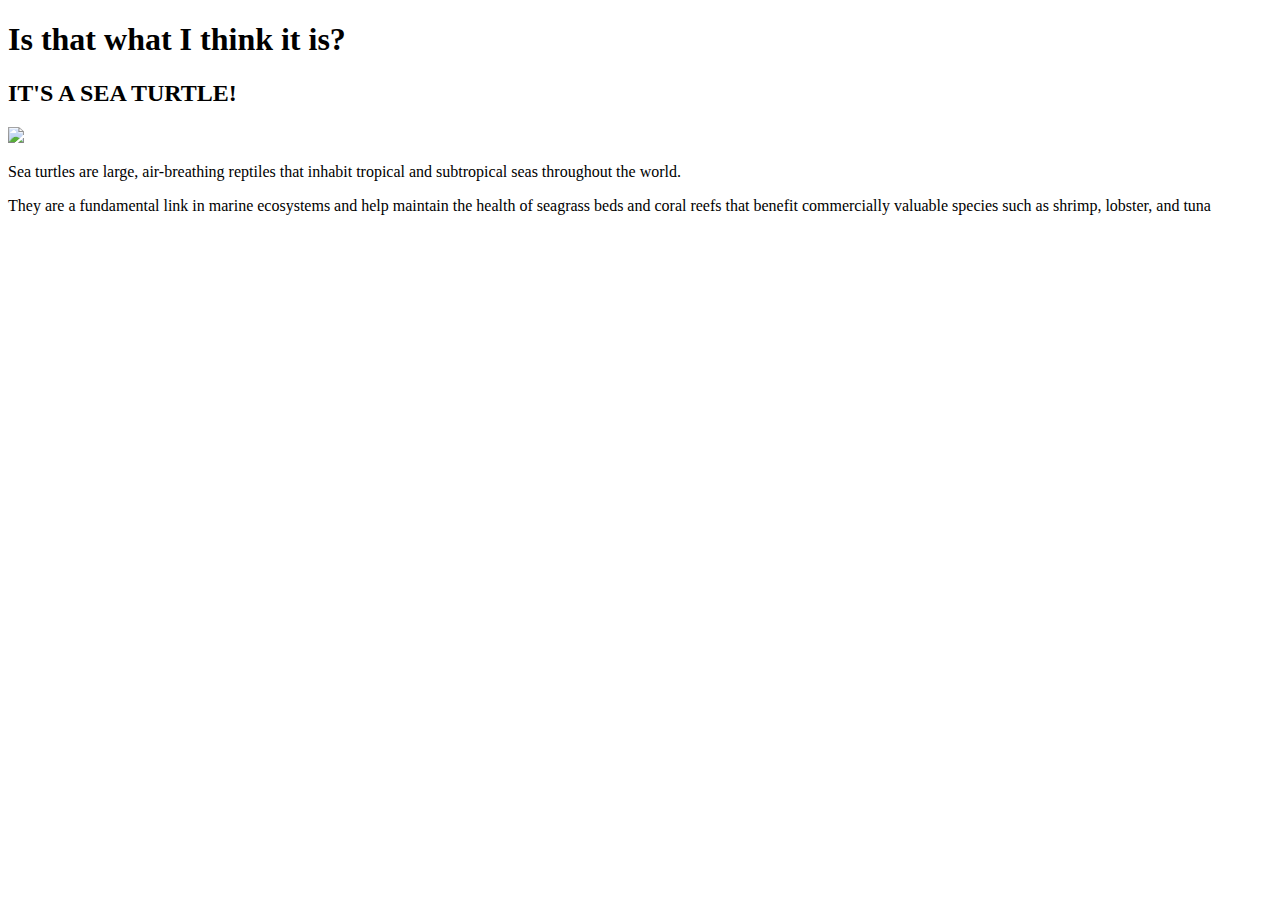
==== index.html @ dd0ad754 "A Bunch of random stuff" ====
<!DOCTYPE html>
<html lang="en">
<head>
    <meta charset="UTF-8">
    <meta name="viewport" content="width=device-width, initial-scale=1.0">
    <script src="https://code.jquery.com/jquery-3.7.1.min.js" integrity="sha256-/JqT3SQfawRcv/BIHPThkBvs0OEvtFFmqPF/lYI/Cxo=" crossorigin="anonymous"></script>
    <script src="/js/main.js"></script>
    <link rel="stylesheet" href="/css/style.css">
    <title>Encounter With My Favorite Animal</title>
</head>
<body>
    <h1> Is that what I think it is? 
    <h2> IT'S A SEA TURTLE!</h1>
    <div id="sea turtle">
        <img src="https://th.bing.com/th?id=OIF.538K1ZT0sW%2bVQvY9%2bQuT1g&w=245&h=182&c=7&r=0&o=5&dpr=2&pid=1.7"
        <p></p> Sea turtles are large, air-breathing reptiles that inhabit tropical and subtropical seas throughout the world. 
        <p></p> They are a fundamental link in marine ecosystems and help maintain the health of seagrass beds and coral reefs that benefit commercially valuable species such as shrimp, lobster, and tuna
    </div>
</body>
</html>
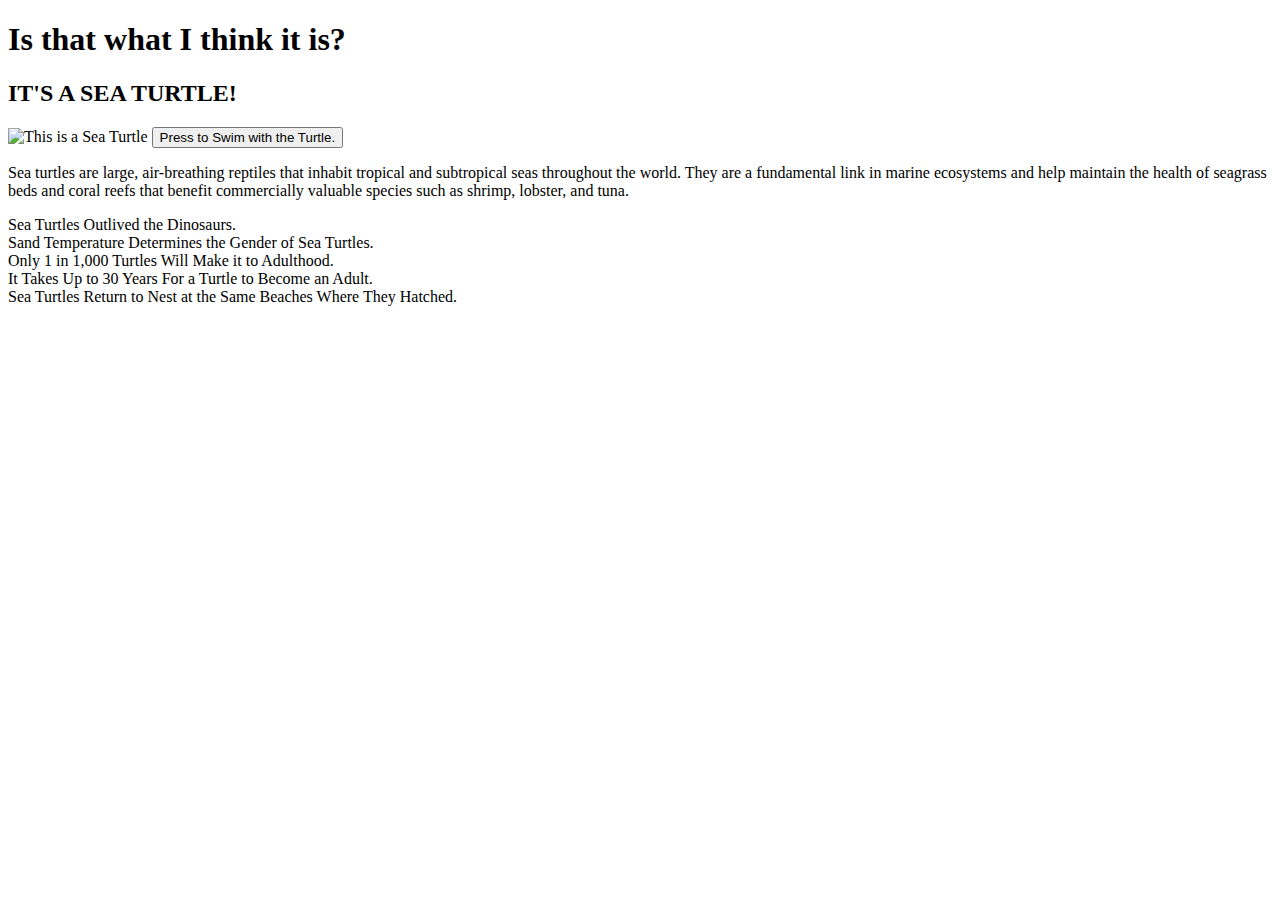
==== commit d832c05c: "Added Facts and a Button" ====
--- a/index.html
+++ b/index.html
@@ -12,9 +12,14 @@
     <h1> Is that what I think it is? 
     <h2> IT'S A SEA TURTLE!</h1>
     <div id="sea turtle">
-        <img src="https://th.bing.com/th?id=OIF.538K1ZT0sW%2bVQvY9%2bQuT1g&w=245&h=182&c=7&r=0&o=5&dpr=2&pid=1.7"
-        <p></p> Sea turtles are large, air-breathing reptiles that inhabit tropical and subtropical seas throughout the world. 
-        <p></p> They are a fundamental link in marine ecosystems and help maintain the health of seagrass beds and coral reefs that benefit commercially valuable species such as shrimp, lobster, and tuna
+        <img src="https://th.bing.com/th?id=OIP.H_xn0J-pwL8ulK83rMo1aQHaFj&w=288&h=216&c=8&rs=1&qlt=90&o=6&dpr=2&pid=3.1&rm=2" alt="This is a Sea Turtle">
+        <button id="btn">Press to Swim with the Turtle.</button>
+        <p></p> Sea turtles are large, air-breathing reptiles that inhabit tropical and subtropical seas throughout the world. They are a fundamental link in marine ecosystems and help maintain the health of seagrass beds and coral reefs that benefit commercially valuable species such as shrimp, lobster, and tuna.</p> 
+        <li>Sea Turtles Outlived the Dinosaurs.</li>
+        <li>Sand Temperature Determines the Gender of Sea Turtles.</li> 
+        <li>Only 1 in 1,000 Turtles Will Make it to Adulthood.</li>
+        <li>It Takes Up to 30 Years For a Turtle to Become an Adult.</li>
+        <li>Sea Turtles Return to Nest at the Same Beaches Where They Hatched.</li>
     </div>
 </body>
 </html>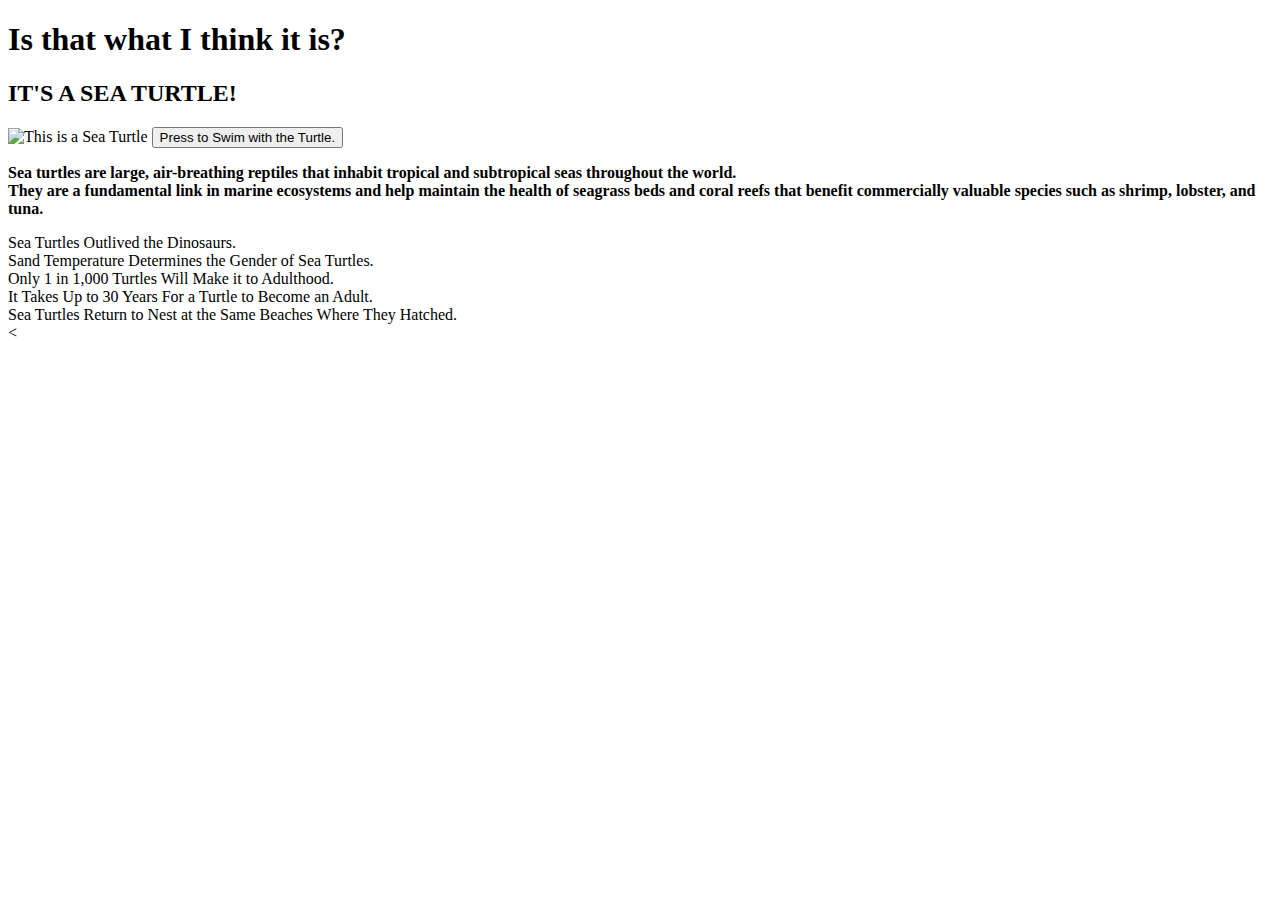
==== commit 30385697: "Added a few other things" ====
--- a/index.html
+++ b/index.html
@@ -14,12 +14,12 @@
     <div id="sea turtle">
         <img src="https://th.bing.com/th?id=OIP.H_xn0J-pwL8ulK83rMo1aQHaFj&w=288&h=216&c=8&rs=1&qlt=90&o=6&dpr=2&pid=3.1&rm=2" alt="This is a Sea Turtle">
         <button id="btn">Press to Swim with the Turtle.</button>
-        <p></p> Sea turtles are large, air-breathing reptiles that inhabit tropical and subtropical seas throughout the world. They are a fundamental link in marine ecosystems and help maintain the health of seagrass beds and coral reefs that benefit commercially valuable species such as shrimp, lobster, and tuna.</p> 
+        <p></p><b>Sea turtles are large, air-breathing reptiles that inhabit tropical and subtropical seas throughout the world. <br>They are a fundamental link in marine ecosystems and help maintain the health of seagrass beds and coral reefs that benefit commercially valuable species such as shrimp, lobster, and tuna.</b></b><p></p>
         <li>Sea Turtles Outlived the Dinosaurs.</li>
         <li>Sand Temperature Determines the Gender of Sea Turtles.</li> 
         <li>Only 1 in 1,000 Turtles Will Make it to Adulthood.</li>
         <li>It Takes Up to 30 Years For a Turtle to Become an Adult.</li>
         <li>Sea Turtles Return to Nest at the Same Beaches Where They Hatched.</li>
-    </div>
+    </div><
 </body>
 </html>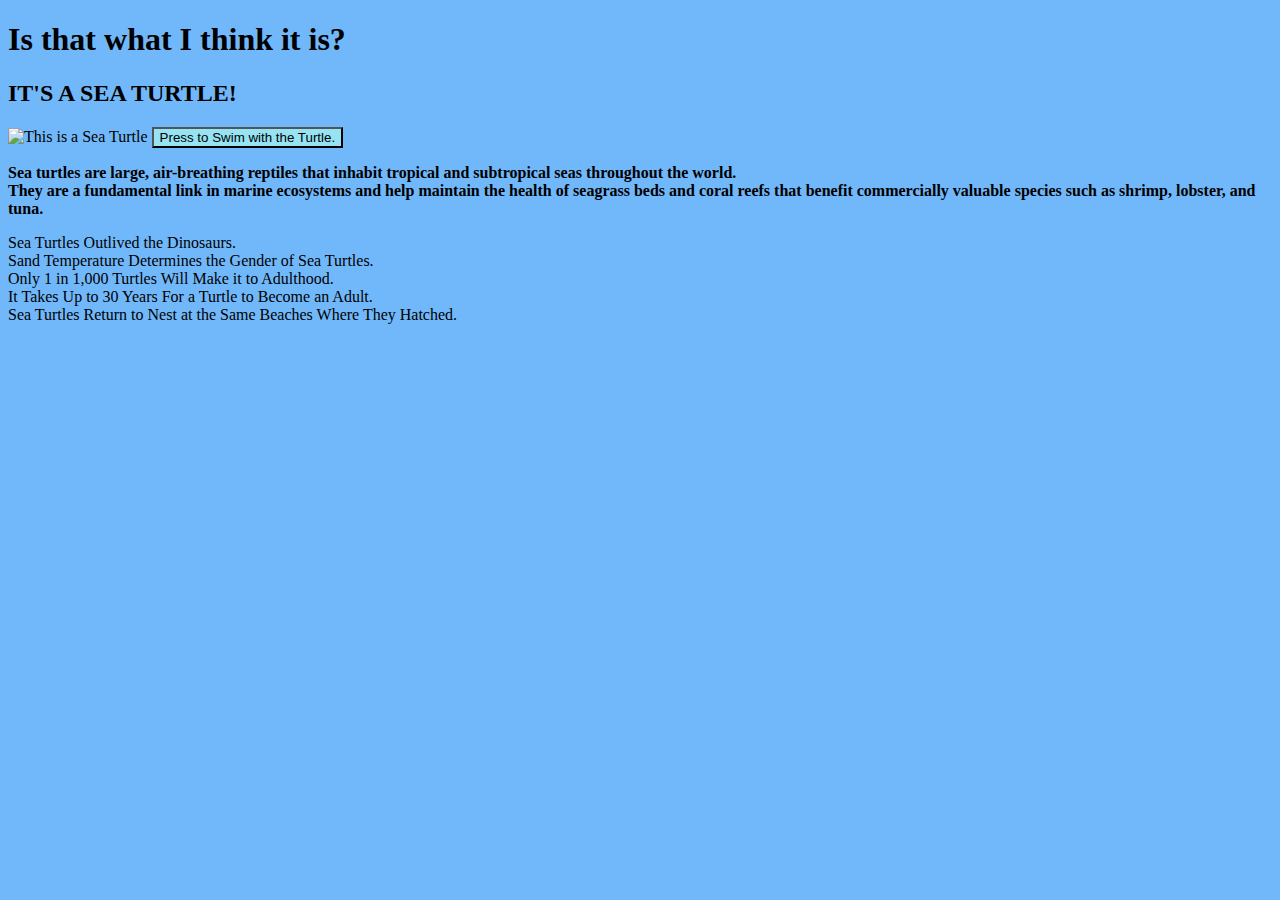
==== commit c4e19bbe: "Added color" ====
--- a/index.html
+++ b/index.html
@@ -8,18 +8,18 @@
     <link rel="stylesheet" href="/css/style.css">
     <title>Encounter With My Favorite Animal</title>
 </head>
-<body>
+<body style="background-color:rgb(113, 184, 251);"></body>
     <h1> Is that what I think it is? 
     <h2> IT'S A SEA TURTLE!</h1>
     <div id="sea turtle">
         <img src="https://th.bing.com/th?id=OIP.H_xn0J-pwL8ulK83rMo1aQHaFj&w=288&h=216&c=8&rs=1&qlt=90&o=6&dpr=2&pid=3.1&rm=2" alt="This is a Sea Turtle">
-        <button id="btn">Press to Swim with the Turtle.</button>
+        <button id="btn" style="background-color:rgb(150, 227, 244);">Press to Swim with the Turtle.</button>
         <p></p><b>Sea turtles are large, air-breathing reptiles that inhabit tropical and subtropical seas throughout the world. <br>They are a fundamental link in marine ecosystems and help maintain the health of seagrass beds and coral reefs that benefit commercially valuable species such as shrimp, lobster, and tuna.</b></b><p></p>
         <li>Sea Turtles Outlived the Dinosaurs.</li>
         <li>Sand Temperature Determines the Gender of Sea Turtles.</li> 
         <li>Only 1 in 1,000 Turtles Will Make it to Adulthood.</li>
         <li>It Takes Up to 30 Years For a Turtle to Become an Adult.</li>
         <li>Sea Turtles Return to Nest at the Same Beaches Where They Hatched.</li>
-    </div><
+    </div>
 </body>
 </html>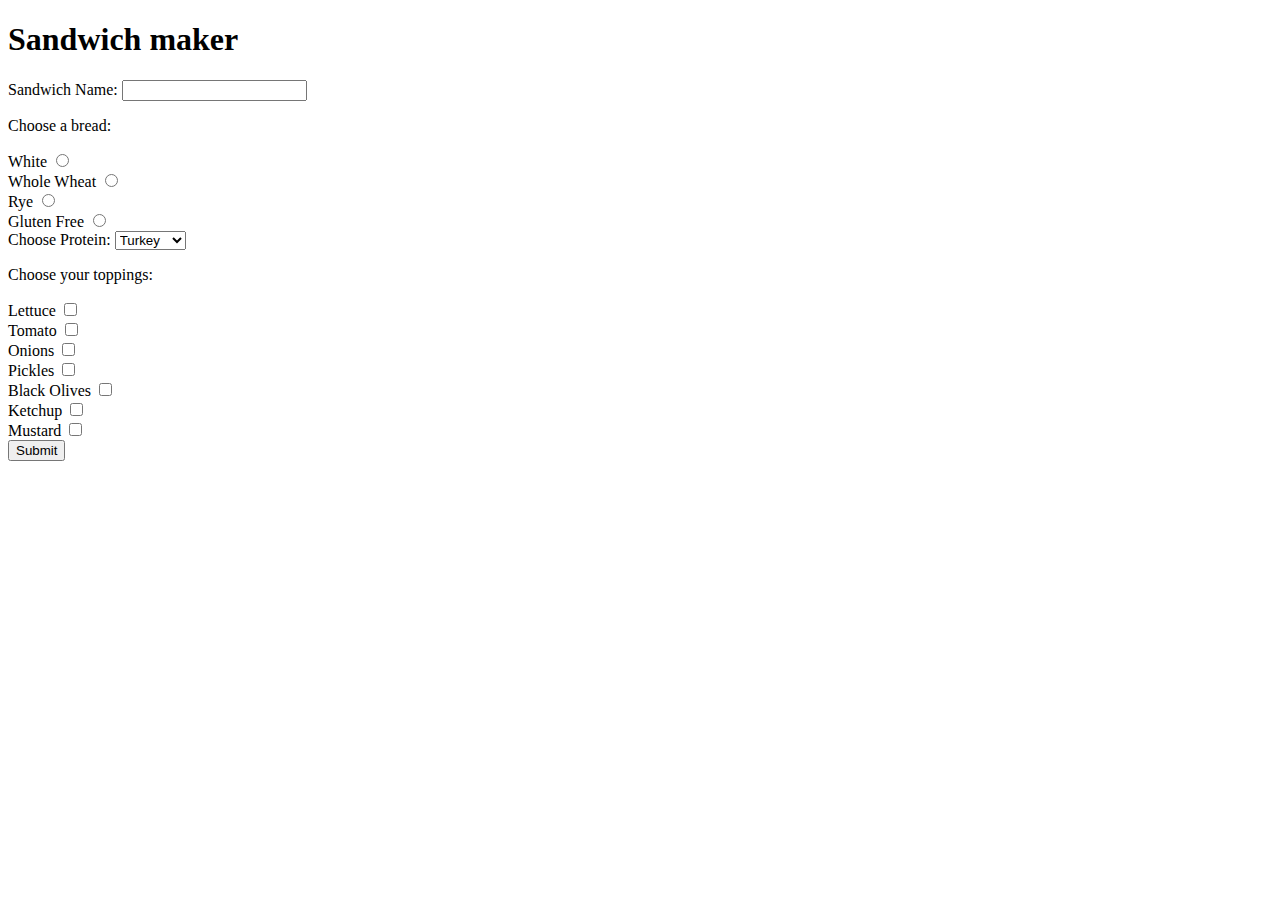
==== commit e8374a41: "Created a Sandwich Simulator" ====
--- a/index.html
+++ b/index.html
@@ -1,25 +1,60 @@
 <!DOCTYPE html>
-<html lang="en">
+<html>
 <head>
-    <meta charset="UTF-8">
-    <meta name="viewport" content="width=device-width, initial-scale=1.0">
-    <script src="https://code.jquery.com/jquery-3.7.1.min.js" integrity="sha256-/JqT3SQfawRcv/BIHPThkBvs0OEvtFFmqPF/lYI/Cxo=" crossorigin="anonymous"></script>
-    <script src="/js/main.js"></script>
-    <link rel="stylesheet" href="/css/style.css">
-    <title>Encounter With My Favorite Animal</title>
+    <meta charset='utf-8'>
+    <meta http-equiv='X-UA-Compatible' content='IE=edge'>
+    <title>E-Sandwich</title>
+    <meta name='viewport' content='width=device-width, initial-scale=1'>
 </head>
-<body style="background-color:rgb(113, 184, 251);"></body>
-    <h1> Is that what I think it is? 
-    <h2> IT'S A SEA TURTLE!</h1>
-    <div id="sea turtle">
-        <img src="https://th.bing.com/th?id=OIP.H_xn0J-pwL8ulK83rMo1aQHaFj&w=288&h=216&c=8&rs=1&qlt=90&o=6&dpr=2&pid=3.1&rm=2" alt="This is a Sea Turtle">
-        <button id="btn" style="background-color:rgb(150, 227, 244);">Press to Swim with the Turtle.</button>
-        <p></p><b>Sea turtles are large, air-breathing reptiles that inhabit tropical and subtropical seas throughout the world. <br>They are a fundamental link in marine ecosystems and help maintain the health of seagrass beds and coral reefs that benefit commercially valuable species such as shrimp, lobster, and tuna.</b></b><p></p>
-        <li>Sea Turtles Outlived the Dinosaurs.</li>
-        <li>Sand Temperature Determines the Gender of Sea Turtles.</li> 
-        <li>Only 1 in 1,000 Turtles Will Make it to Adulthood.</li>
-        <li>It Takes Up to 30 Years For a Turtle to Become an Adult.</li>
-        <li>Sea Turtles Return to Nest at the Same Beaches Where They Hatched.</li>
-    </div>
+<body>
+    <h1>Sandwich maker</h1>
+    <form>
+        <label for="SandwichName">Sandwich Name:</label>
+        <input type="text" id="SandwichName" name="SandwichName" required>
+        
+        <div>
+            <p>Choose a bread:</p>
+            <label for="White">White</label>
+            <input type="radio" id="White" name="Bread" value="White">
+            <br>
+            <label for="Whole Wheat">Whole Wheat</label>
+            <input type="radio" id="Whole Wheat" name="Bread" value="Whole Wheat">
+            <br>
+            <label for="Rye">Rye</label>
+            <input type="radio" id="Rye" name="Bread" value="Rye">
+            <Br>
+            <label for="Gluten Free">Gluten Free</label>
+            <input type="radio" id="Gluten Free" name="Bread" value="Gluten Free">
+        </div>
+
+        <div>
+            <label for="Protein">Choose Protein:</label>
+            <select id="Protein">
+                <option value="Turkey">Turkey</option>
+                <option value="Ham">Ham</option>
+                <option value="Chicken">Chicken</option>
+                <option value="Pork">Pork</option>
+            </select>
+        </div>
+
+        <div>
+            <p>Choose your toppings:</p>
+            <label for="lettuce">Lettuce</label>
+            <input type="checkbox" id="Lettuce" name="Lettuce" value="Lettuce"><br>
+            <label for="Tomato">Tomato</label>
+            <input type="checkbox" id="Tomato" name="Tomato" value="Tomato"><br>
+            <label for="onions">Onions</label>
+            <input type="checkbox" id="Onions" name="Onions" value="Onions"><br>
+            <label for="Pickles">Pickles</label>
+            <input type="checkbox" id="Pickles" name="Pickles" value="Pickles"><br>
+            <label for="Black Olives">Black Olives</label>
+            <input type="checkbox" id="Black Olives" name="Black Olives" value="Black Olives"><br>
+            <label for="Ketchup">Ketchup</label>
+            <input type="checkbox" id="Ketchup" name="Ketchup" value="Ketchup"><br>
+            <label for="Mustard">Mustard</label>
+            <input type="checkbox" id="Mustard" name="Mustard" value="Mustard"><br>
+        </div>
+        <input type="submit" value="Submit">
+    </form>
 </body>
 </html>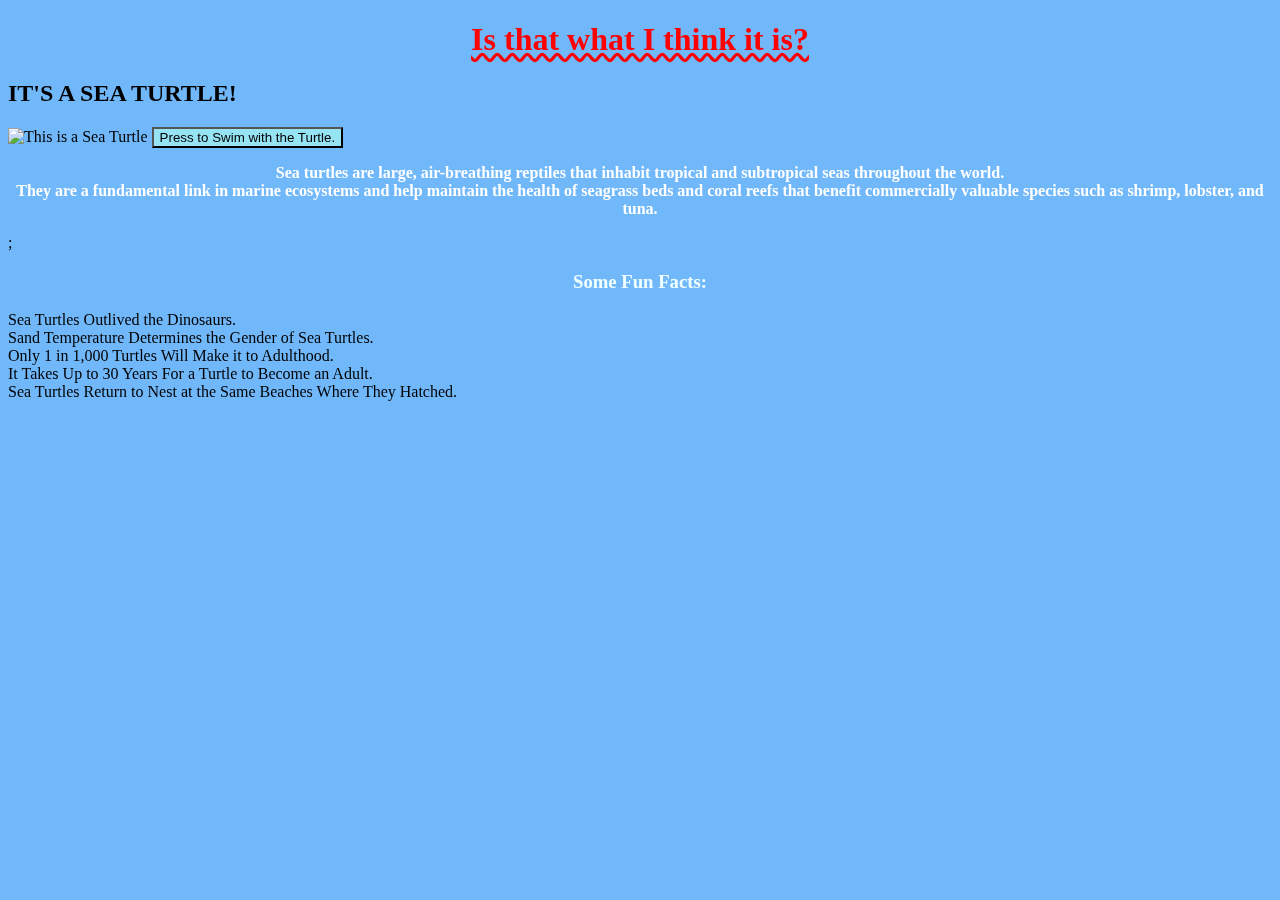
==== commit 0834e672: "Yes" ====
--- a/index.html
+++ b/index.html
@@ -1,60 +1,26 @@
 <!DOCTYPE html>
-<html>
+<html lang="en">
 <head>
-    <meta charset='utf-8'>
-    <meta http-equiv='X-UA-Compatible' content='IE=edge'>
-    <title>E-Sandwich</title>
-    <meta name='viewport' content='width=device-width, initial-scale=1'>
-</head>
-<body>
-    <h1>Sandwich maker</h1>
-    <form>
-        <label for="SandwichName">Sandwich Name:</label>
-        <input type="text" id="SandwichName" name="SandwichName" required>
-        
-        <div>
-            <p>Choose a bread:</p>
-            <label for="White">White</label>
-            <input type="radio" id="White" name="Bread" value="White">
-            <br>
-            <label for="Whole Wheat">Whole Wheat</label>
-            <input type="radio" id="Whole Wheat" name="Bread" value="Whole Wheat">
-            <br>
-            <label for="Rye">Rye</label>
-            <input type="radio" id="Rye" name="Bread" value="Rye">
-            <Br>
-            <label for="Gluten Free">Gluten Free</label>
-            <input type="radio" id="Gluten Free" name="Bread" value="Gluten Free">
-        </div>
-
-        <div>
-            <label for="Protein">Choose Protein:</label>
-            <select id="Protein">
-                <option value="Turkey">Turkey</option>
-                <option value="Ham">Ham</option>
-                <option value="Chicken">Chicken</option>
-                <option value="Pork">Pork</option>
-            </select>
-        </div>
-
-        <div>
-            <p>Choose your toppings:</p>
-            <label for="lettuce">Lettuce</label>
-            <input type="checkbox" id="Lettuce" name="Lettuce" value="Lettuce"><br>
-            <label for="Tomato">Tomato</label>
-            <input type="checkbox" id="Tomato" name="Tomato" value="Tomato"><br>
-            <label for="onions">Onions</label>
-            <input type="checkbox" id="Onions" name="Onions" value="Onions"><br>
-            <label for="Pickles">Pickles</label>
-            <input type="checkbox" id="Pickles" name="Pickles" value="Pickles"><br>
-            <label for="Black Olives">Black Olives</label>
-            <input type="checkbox" id="Black Olives" name="Black Olives" value="Black Olives"><br>
-            <label for="Ketchup">Ketchup</label>
-            <input type="checkbox" id="Ketchup" name="Ketchup" value="Ketchup"><br>
-            <label for="Mustard">Mustard</label>
-            <input type="checkbox" id="Mustard" name="Mustard" value="Mustard"><br>
-        </div>
-        <input type="submit" value="Submit">
-    </form>
+    <meta charset="UTF-8">
+    <meta name="viewport" content="width=device-width, initial-scale=1.0">
+    <script src="https://code.jquery.com/jquery-3.7.1.min.js" integrity="sha256-/JqT3SQfawRcv/BIHPThkBvs0OEvtFFmqPF/lYI/Cxo=" crossorigin="anonymous"></script>
+    <script src="/js/main.js"></script>
+    <link rel="stylesheet" href="style.css">    
+    <title>Encounter With My Favorite Animal</title>
+<div>
+<body style="background-color:rgb(113, 184, 251);">
+    <h1> Is that what I think it is? 
+    <h2> IT'S A SEA TURTLE!</h1>
+    <div id="sea turtle">
+        <img src="https://th.bing.com/th?id=OIP.H_xn0J-pwL8ulK83rMo1aQHaFj&w=288&h=216&c=8&rs=1&qlt=90&o=6&dpr=2&pid=3.1&rm=2" alt="This is a Sea Turtle">
+        <button id="btn" style="background-color:rgb(150, 227, 244);">Press to Swim with the Turtle.</button>
+        <p><b>Sea turtles are large, air-breathing reptiles that inhabit tropical and subtropical seas throughout the world. <br>They are a fundamental link in marine ecosystems and help maintain the health of seagrass beds and coral reefs that benefit commercially valuable species such as shrimp, lobster, and tuna.</b></p>;
+        <div id="centerlist"> 
+            <h3>Some Fun Facts:</h3>
+        <li>Sea Turtles Outlived the Dinosaurs.</li>
+        <li>Sand Temperature Determines the Gender of Sea Turtles.</li> 
+        <li>Only 1 in 1,000 Turtles Will Make it to Adulthood.</li>
+        <li>It Takes Up to 30 Years For a Turtle to Become an Adult.</li>
+        <li>Sea Turtles Return to Nest at the Same Beaches Where They Hatched.</li>
 </body>
 </html>--- a/style.css
+++ b/style.css
@@ -0,0 +1,34 @@
+body {
+    background-image: url(https://th.bing.com/th?id=OIF.%2fQZ3OnOv0MzwudIT9M1rKg&w=226&h=180&c=7&r=0&o=5&dpr=2&pid=1.7);
+    background-repeat: no-repeat;
+    background-size: cover;
+    font-family: cursive;
+    backdrop-filter: blur(5px);
+}
+
+h1 {
+    color: red;
+    text-decoration: underline;
+    text-decoration-style: wavy;
+    text-align: center;
+}
+
+p {
+    color: white;
+    font-weight: bold;
+    text-align: center;
+}
+
+h3 {
+    color: azure;
+    text-align: center;
+}
+
+centerlist {
+    color: azure;
+    text-align: center;
+}
+
+ul {
+    display: inline-block;
+}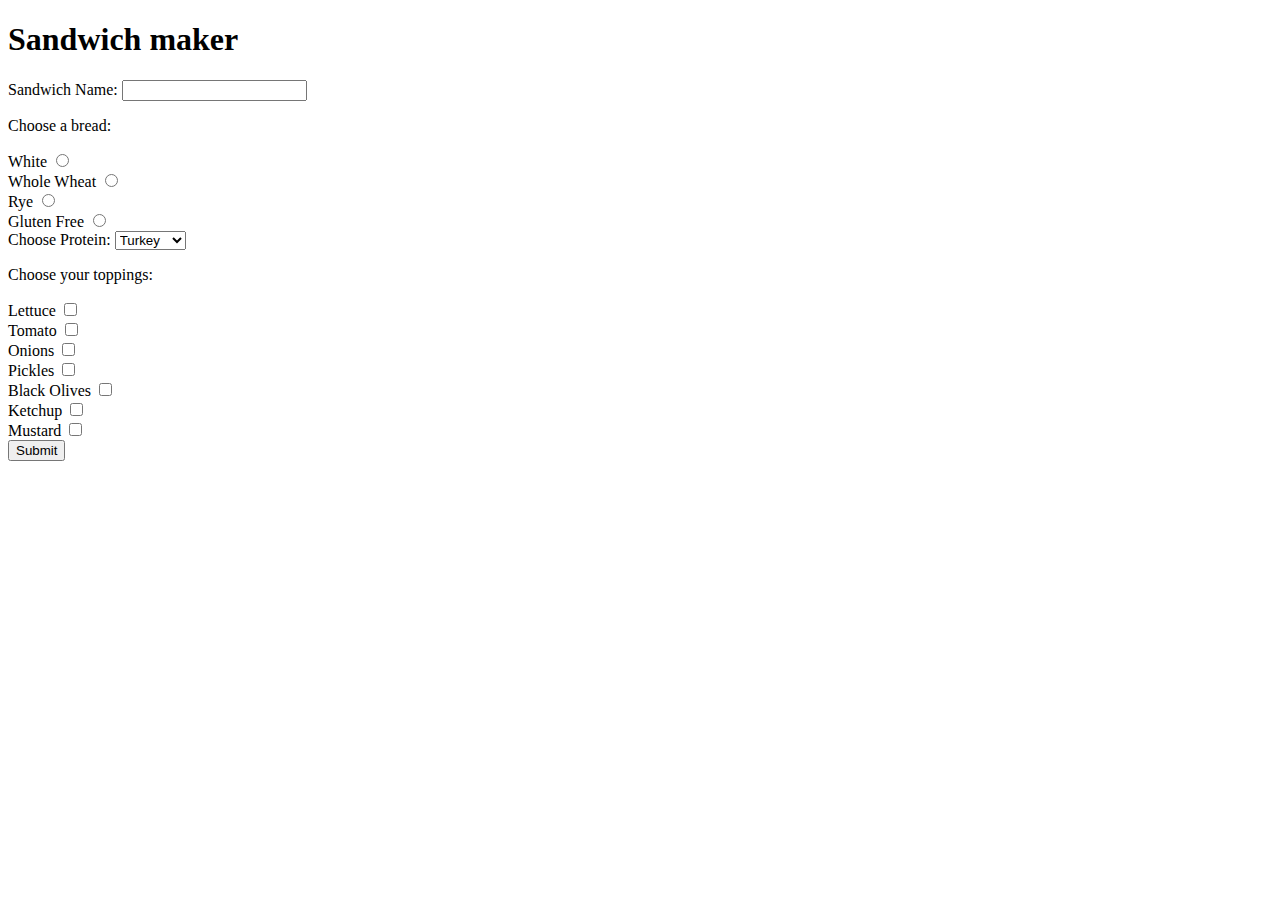
==== commit fe0eb55d: "Added <br>" ====
--- a/index.html
+++ b/index.html
@@ -1,26 +1,61 @@
 <!DOCTYPE html>
-<html lang="en">
+<html>
 <head>
-    <meta charset="UTF-8">
-    <meta name="viewport" content="width=device-width, initial-scale=1.0">
-    <script src="https://code.jquery.com/jquery-3.7.1.min.js" integrity="sha256-/JqT3SQfawRcv/BIHPThkBvs0OEvtFFmqPF/lYI/Cxo=" crossorigin="anonymous"></script>
-    <script src="/js/main.js"></script>
-    <link rel="stylesheet" href="style.css">    
-    <title>Encounter With My Favorite Animal</title>
-<div>
-<body style="background-color:rgb(113, 184, 251);">
-    <h1> Is that what I think it is? 
-    <h2> IT'S A SEA TURTLE!</h1>
-    <div id="sea turtle">
-        <img src="https://th.bing.com/th?id=OIP.H_xn0J-pwL8ulK83rMo1aQHaFj&w=288&h=216&c=8&rs=1&qlt=90&o=6&dpr=2&pid=3.1&rm=2" alt="This is a Sea Turtle">
-        <button id="btn" style="background-color:rgb(150, 227, 244);">Press to Swim with the Turtle.</button>
-        <p><b>Sea turtles are large, air-breathing reptiles that inhabit tropical and subtropical seas throughout the world. <br>They are a fundamental link in marine ecosystems and help maintain the health of seagrass beds and coral reefs that benefit commercially valuable species such as shrimp, lobster, and tuna.</b></p>;
-        <div id="centerlist"> 
-            <h3>Some Fun Facts:</h3>
-        <li>Sea Turtles Outlived the Dinosaurs.</li>
-        <li>Sand Temperature Determines the Gender of Sea Turtles.</li> 
-        <li>Only 1 in 1,000 Turtles Will Make it to Adulthood.</li>
-        <li>It Takes Up to 30 Years For a Turtle to Become an Adult.</li>
-        <li>Sea Turtles Return to Nest at the Same Beaches Where They Hatched.</li>
+    <meta charset='utf-8'>
+    <meta http-equiv='X-UA-Compatible' content='IE=edge'>
+    <title>E-Sandwich</title>
+    <meta name='viewport' content='width=device-width, initial-scale=1'>
+</head>
+<body>
+    <h1>Sandwich maker</h1>
+    <form>
+        <label for="SandwichName">Sandwich Name:</label>
+        <input type="text" id="SandwichName" name="SandwichName" required>
+        
+        <div>
+            <p>Choose a bread:</p>
+            <label for="White">White</label>
+            <input type="radio" id="White" name="Bread" value="White">
+            <br>
+            <label for="Whole Wheat">Whole Wheat</label>
+            <input type="radio" id="Whole Wheat" name="Bread" value="Whole Wheat">
+            <br>
+            <label for="Rye">Rye</label>
+            <input type="radio" id="Rye" name="Bread" value="Rye">
+            <Br>
+            <label for="Gluten Free">Gluten Free</label>
+            <input type="radio" id="Gluten Free" name="Bread" value="Gluten Free">
+            <br>
+        </div>
+
+        <div>
+            <label for="Protein">Choose Protein:</label>
+            <select id="Protein">
+                <option value="Turkey">Turkey</option>
+                <option value="Ham">Ham</option>
+                <option value="Chicken">Chicken</option>
+                <option value="Pork">Pork</option>
+            </select>
+        </div>
+
+        <div>
+            <p>Choose your toppings:</p>
+            <label for="lettuce">Lettuce</label>
+            <input type="checkbox" id="Lettuce" name="Lettuce" value="Lettuce"><br>
+            <label for="Tomato">Tomato</label>
+            <input type="checkbox" id="Tomato" name="Tomato" value="Tomato"><br>
+            <label for="onions">Onions</label>
+            <input type="checkbox" id="Onions" name="Onions" value="Onions"><br>
+            <label for="Pickles">Pickles</label>
+            <input type="checkbox" id="Pickles" name="Pickles" value="Pickles"><br>
+            <label for="Black Olives">Black Olives</label>
+            <input type="checkbox" id="Black Olives" name="Black Olives" value="Black Olives"><br>
+            <label for="Ketchup">Ketchup</label>
+            <input type="checkbox" id="Ketchup" name="Ketchup" value="Ketchup"><br>
+            <label for="Mustard">Mustard</label>
+            <input type="checkbox" id="Mustard" name="Mustard" value="Mustard"><br>
+        </div>
+        <input type="submit" value="Submit">
+    </form>
 </body>
 </html>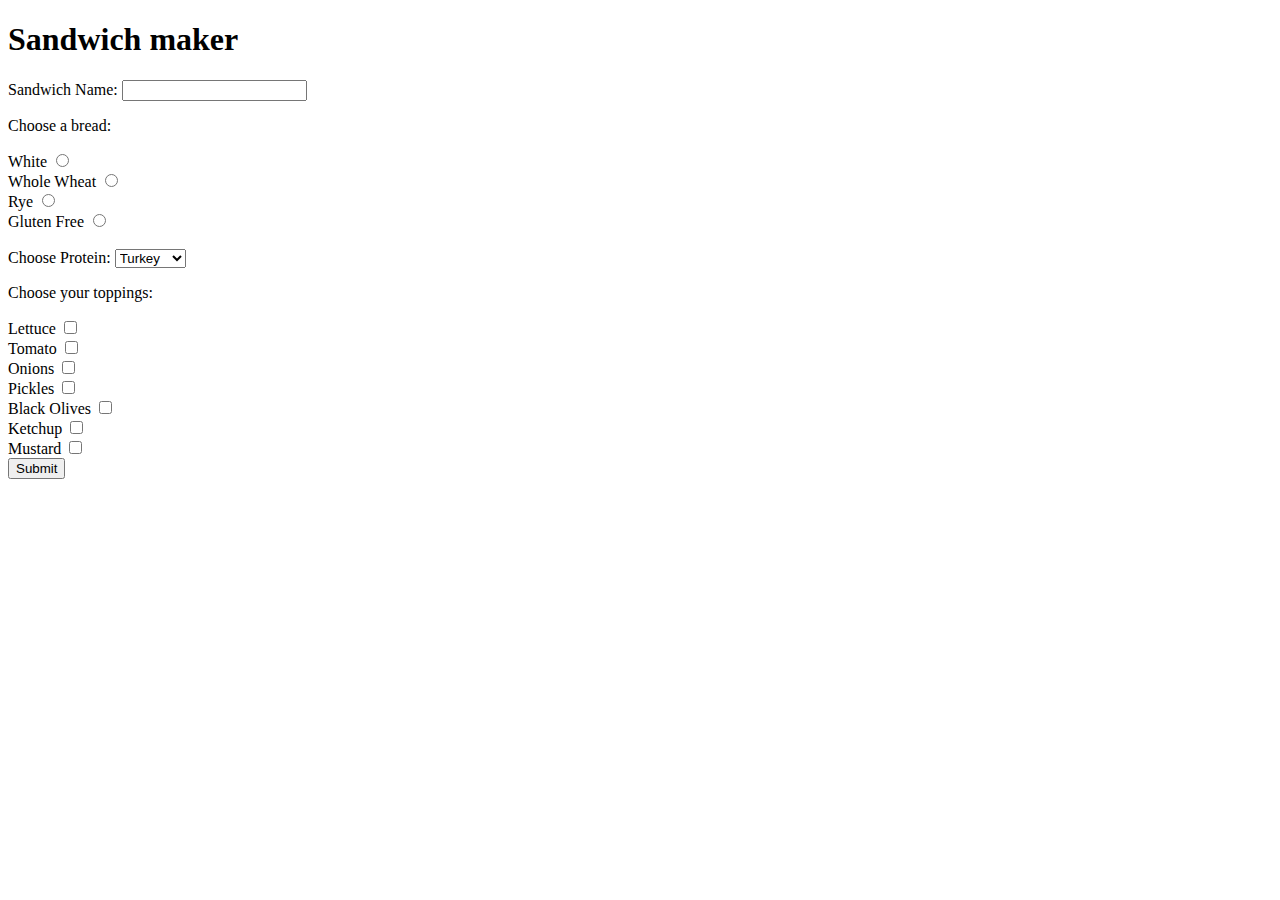
==== commit c1c97a2c: "Added a break between protein and bread." ====
--- a/index.html
+++ b/index.html
@@ -27,6 +27,7 @@
             <input type="radio" id="Gluten Free" name="Bread" value="Gluten Free">
             <br>
         </div>
+        <br>
 
         <div>
             <label for="Protein">Choose Protein:</label>
